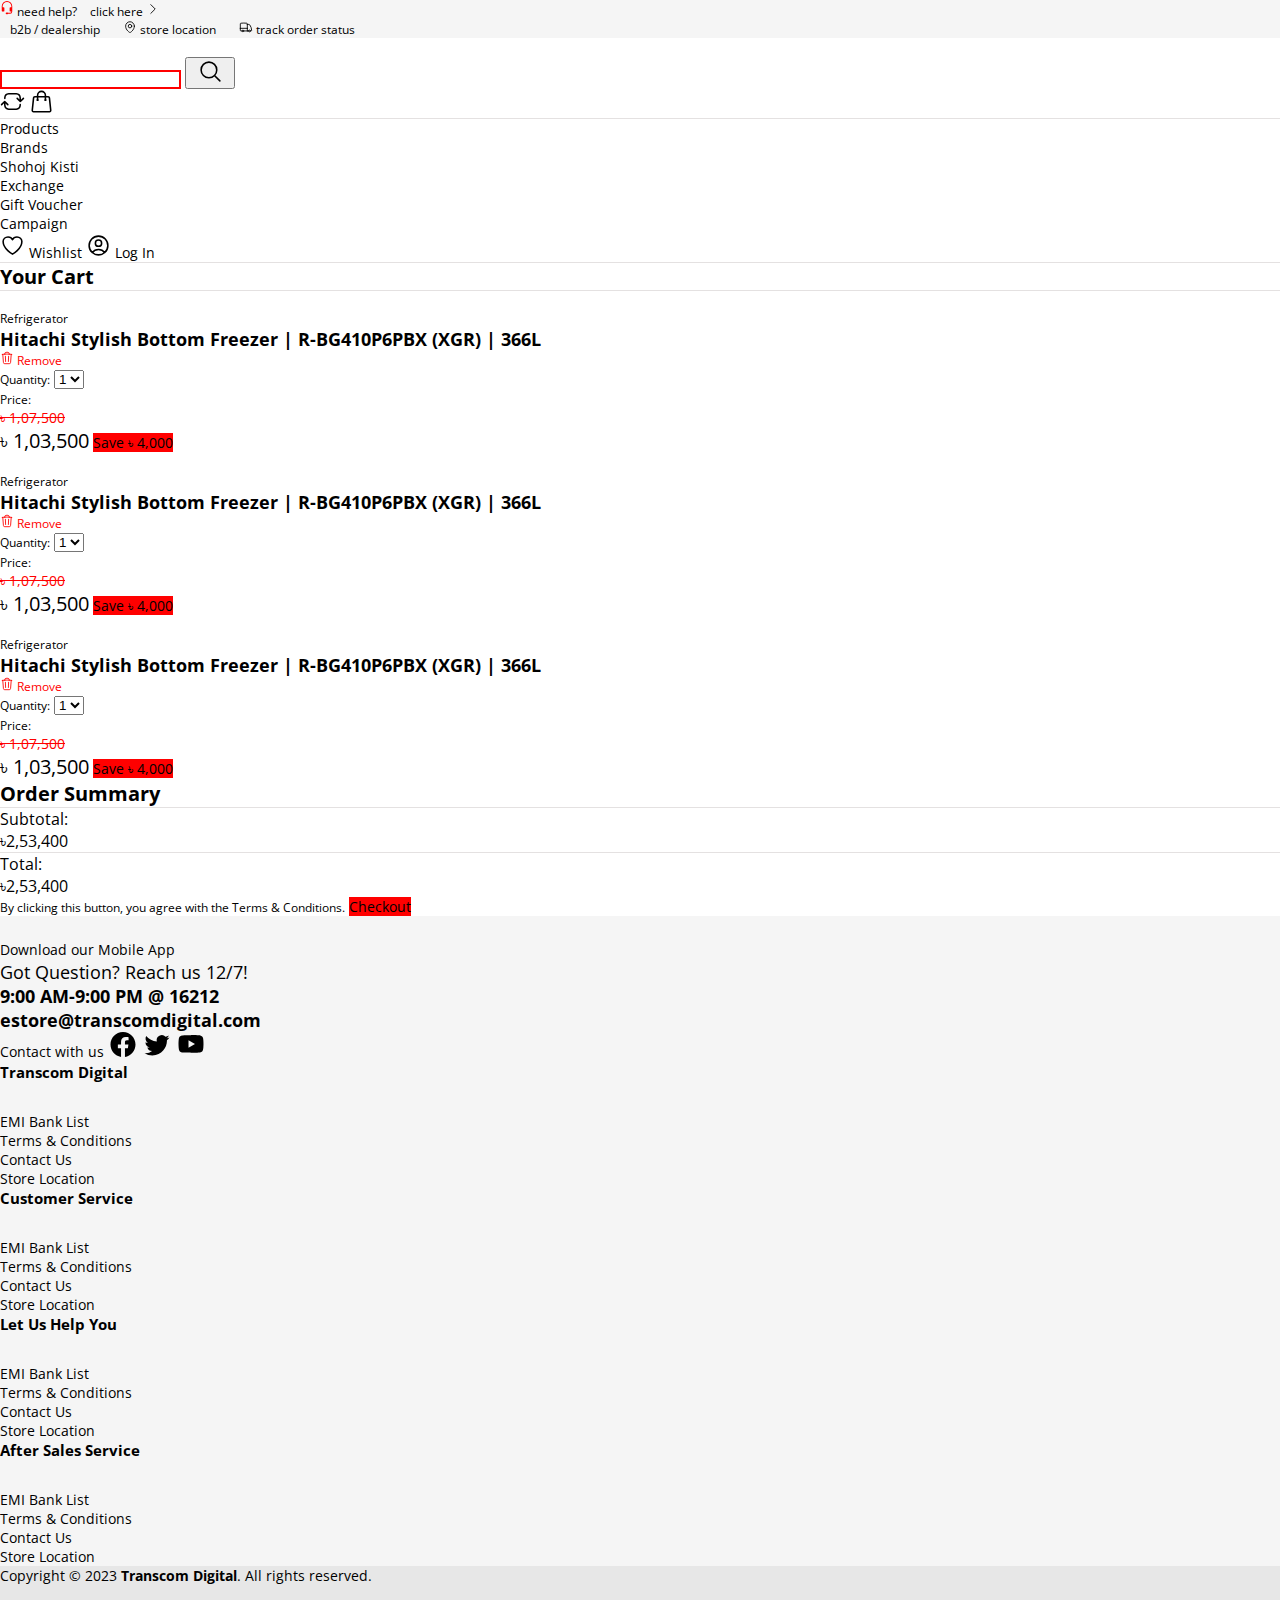
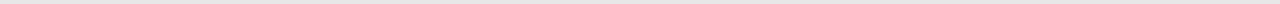
==== cart.html @ dd896b71 "cart page added" ====
<!doctype html>
<html lang="en">

<head>
    <meta charset="utf-8">
    <meta name="viewport" content="width=device-width, initial-scale=1">
    <meta name="developer" content="CODIXEN - https://codixen.com">
    <title>Transcom Digital | Buy original branded electronic products online BD</title>

    <!-- css -->
    <link href="https://cdn.jsdelivr.net/npm/bootstrap@5.3.0-alpha3/dist/css/bootstrap.min.css" rel="stylesheet"
        integrity="sha384-KK94CHFLLe+nY2dmCWGMq91rCGa5gtU4mk92HdvYe+M/SXH301p5ILy+dN9+nJOZ" crossorigin="anonymous">
    <link rel="stylesheet" href="https://cdnjs.cloudflare.com/ajax/libs/intl-tel-input/17.0.8/css/intlTelInput.css" />
    <link rel="stylesheet" href="assets/css/app.css">
</head>

<body>
    <!-- header area start -->
    <header class="header-area">
        <!-- header top area start -->
        <div class="header-top-area py-2 text-capitalize fs-12">
            <div class="container">
                <div class="row align-items-center">
                    <div class="col-lg-6">
                        <svg xmlns="http://www.w3.org/2000/svg" width="16" height="16" fill="red" class="bi bi-headset"
                            viewBox="0 0 16 16">
                            <path
                                d="M8 1a5 5 0 0 0-5 5v1h1a1 1 0 0 1 1 1v3a1 1 0 0 1-1 1H3a1 1 0 0 1-1-1V6a6 6 0 1 1 12 0v6a2.5 2.5 0 0 1-2.5 2.5H9.366a1 1 0 0 1-.866.5h-1a1 1 0 1 1 0-2h1a1 1 0 0 1 .866.5H11.5A1.5 1.5 0 0 0 13 12h-1a1 1 0 0 1-1-1V8a1 1 0 0 1 1-1h1V6a5 5 0 0 0-5-5z" />
                        </svg>
                        <span class="fw-bold">need help?</span>
                        <a href="" class="btn btn-sm btn-danger fs-12 mx-2">
                            click here
                            <span><svg xmlns="http://www.w3.org/2000/svg" fill="none" viewBox="0 0 24 24"
                                    stroke-width="1.5" stroke="currentColor" class="w-6 h-6">
                                    <path stroke-linecap="round" stroke-linejoin="round"
                                        d="M8.25 4.5l7.5 7.5-7.5 7.5" />
                                </svg>
                            </span>
                        </a>
                    </div>
                    <div class="col-lg-6 text-end">
                        <a href="" class="border-end text-danger">b2b / dealership</a>
                        <a href="" class="border-end text-dark">
                            <svg xmlns="http://www.w3.org/2000/svg" fill="none" viewBox="0 0 24 24" stroke-width="1.5"
                                stroke="currentColor" class="w-6 h-6">
                                <path stroke-linecap="round" stroke-linejoin="round"
                                    d="M15 10.5a3 3 0 11-6 0 3 3 0 016 0z" />
                                <path stroke-linecap="round" stroke-linejoin="round"
                                    d="M19.5 10.5c0 7.142-7.5 11.25-7.5 11.25S4.5 17.642 4.5 10.5a7.5 7.5 0 1115 0z" />
                            </svg>
                            store location
                        </a>
                        <a href="" class="text-dark">
                            <svg xmlns="http://www.w3.org/2000/svg" fill="none" viewBox="0 0 24 24" stroke-width="1.5"
                                stroke="currentColor" class="w-6 h-6">
                                <path stroke-linecap="round" stroke-linejoin="round"
                                    d="M8.25 18.75a1.5 1.5 0 01-3 0m3 0a1.5 1.5 0 00-3 0m3 0h6m-9 0H3.375a1.125 1.125 0 01-1.125-1.125V14.25m17.25 4.5a1.5 1.5 0 01-3 0m3 0a1.5 1.5 0 00-3 0m3 0h1.125c.621 0 1.129-.504 1.09-1.124a17.902 17.902 0 00-3.213-9.193 2.056 2.056 0 00-1.58-.86H14.25M16.5 18.75h-2.25m0-11.177v-.958c0-.568-.422-1.048-.987-1.106a48.554 48.554 0 00-10.026 0 1.106 1.106 0 00-.987 1.106v7.635m12-6.677v6.677m0 4.5v-4.5m0 0h-12" />
                            </svg>
                            track order status
                        </a>
                    </div>
                </div>
            </div>
        </div>
        <!-- header top area end -->
        <!-- header middle area start -->
        <div class="header-middle-area py-3 border-bottom">
            <div class="container">
                <div class="row align-items-center">
                    <div class="col-lg-2">
                        <a href="#" class="header-logo">
                            <img src="https://transcomdigital.com/_next/image?url=%2Ficons%2Ftranscom_logo.svg&w=1500&q=100"
                                alt="">
                        </a>
                    </div>
                    <div class="col-lg-8">
                        <form action="" class="search position-relative">
                            <div class="form-group">
                                <input type="text" name="" id="" class="form-control">
                                <button type="submit"
                                    class="position-absolute top-0 end-0 d-block bg-danger text-white rounded border-0">
                                    <svg xmlns="http://www.w3.org/2000/svg" fill="none" viewBox="0 0 24 24"
                                        stroke-width="1.5" stroke="currentColor" class="w-6 h-6">
                                        <path stroke-linecap="round" stroke-linejoin="round"
                                            d="M21 21l-5.197-5.197m0 0A7.5 7.5 0 105.196 5.196a7.5 7.5 0 0010.607 10.607z" />
                                    </svg>
                                </button>
                            </div>
                        </form>
                    </div>
                    <div class="col-lg-2 text-end">
                        <div class="row">
                            <a href="#" class="col">
                                <svg xmlns="http://www.w3.org/2000/svg" fill="none" viewBox="0 0 24 24"
                                    stroke-width="1.5" stroke="currentColor" class="w-6 h-6">
                                    <path stroke-linecap="round" stroke-linejoin="round"
                                        d="M19.5 12c0-1.232-.046-2.453-.138-3.662a4.006 4.006 0 00-3.7-3.7 48.678 48.678 0 00-7.324 0 4.006 4.006 0 00-3.7 3.7c-.017.22-.032.441-.046.662M19.5 12l3-3m-3 3l-3-3m-12 3c0 1.232.046 2.453.138 3.662a4.006 4.006 0 003.7 3.7 48.656 48.656 0 007.324 0 4.006 4.006 0 003.7-3.7c.017-.22.032-.441.046-.662M4.5 12l3 3m-3-3l-3 3" />
                                </svg>
                            </a>
                            <a href="#" class="col">
                                <svg xmlns="http://www.w3.org/2000/svg" fill="none" viewBox="0 0 24 24"
                                    stroke-width="1.5" stroke="currentColor" class="w-6 h-6">
                                    <path stroke-linecap="round" stroke-linejoin="round"
                                        d="M15.75 10.5V6a3.75 3.75 0 10-7.5 0v4.5m11.356-1.993l1.263 12c.07.665-.45 1.243-1.119 1.243H4.25a1.125 1.125 0 01-1.12-1.243l1.264-12A1.125 1.125 0 015.513 7.5h12.974c.576 0 1.059.435 1.119 1.007zM8.625 10.5a.375.375 0 11-.75 0 .375.375 0 01.75 0zm7.5 0a.375.375 0 11-.75 0 .375.375 0 01.75 0z" />
                                </svg>
                            </a>
                        </div>
                    </div>
                </div>
            </div>
        </div>
        <!-- header middle area end -->
        <!-- header bottom area start -->
        <div class="header-bottom-area py-3 border-bottom fw-bold">
            <div class="container">
                <div class="row">
                    <div class="col-lg-8">
                        <ul class="menu">
                            <li class="d-inline"><a href="#" class="px-3">Products</a></li>
                            <li class="d-inline"><a href="#" class="px-3">Brands</a></li>
                            <li class="d-inline"><a href="#" class="px-3">Shohoj Kisti</a></li>
                            <li class="d-inline"><a href="#" class="px-3">Exchange</a></li>
                            <li class="d-inline"><a href="#" class="px-3">Gift Voucher</a></li>
                            <li class="d-inline"><a href="#" class="px-3">Campaign</a></li>
                        </ul>
                    </div>
                    <div class="col-lg-4">
                        <div class="actions text-end">
                            <a href="#" class="px-3">
                                <svg xmlns="http://www.w3.org/2000/svg" fill="none" viewBox="0 0 24 24"
                                    stroke-width="1.5" stroke="currentColor" class="w-6 h-6">
                                    <path stroke-linecap="round" stroke-linejoin="round"
                                        d="M21 8.25c0-2.485-2.099-4.5-4.688-4.5-1.935 0-3.597 1.126-4.312 2.733-.715-1.607-2.377-2.733-4.313-2.733C5.1 3.75 3 5.765 3 8.25c0 7.22 9 12 9 12s9-4.78 9-12z" />
                                </svg>
                                Wishlist
                            </a>
                            <a href="#" class="px-3">
                                <svg xmlns="http://www.w3.org/2000/svg" fill="none" viewBox="0 0 24 24"
                                    stroke-width="1.5" stroke="currentColor" class="w-6 h-6">
                                    <path stroke-linecap="round" stroke-linejoin="round"
                                        d="M17.982 18.725A7.488 7.488 0 0012 15.75a7.488 7.488 0 00-5.982 2.975m11.963 0a9 9 0 10-11.963 0m11.963 0A8.966 8.966 0 0112 21a8.966 8.966 0 01-5.982-2.275M15 9.75a3 3 0 11-6 0 3 3 0 016 0z" />
                                </svg>
                                Log In
                            </a>
                        </div>
                    </div>
                </div>
            </div>
        </div>
        <!-- header bottom area end -->
    </header>
    <!-- header area end -->

    <!-- cart area start -->
    <section class="cart-area my-5">
        <div class="container">
            <div class="row">
                <div class="col-lg-8">
                    <div class="section-title border-bottom pb-3 mb-3">
                        <h3 class="d-inline align-bottom fs-20 fw-bold">Your Cart</h3>
                    </div>
                    <div class="cart-item d-block border rounded p-4 mb-3">
                        <div class="row">
                            <div class="col-lg-2">
                                <img src="https://transcomdigital.com/_next/image?url=https%3A%2F%2Ftranscom-storage.s3.amazonaws.com%2F2eb459e3-036e-4c2f-ac2a-2a2039c4a351%2Fddd04b35-531a-4fe0-bc10-d4103d6bf2a6%2Fe5081a13-0c1d-4900-9214-4e1d1017d3af&w=1500&q=100"
                                    alt="" class="img-fluid">
                            </div>
                            <div class="col-lg-6">
                                <div class="text-muted fs-12 mb-2">Refrigerator</div>
                                <h1 class="product-title fs-18 fw-bold">Hitachi Stylish Bottom Freezer | R-BG410P6PBX
                                    (XGR) | 366L</h1>

                                <div class="mt-4 text-red fs-12">
                                    <span>
                                        <svg xmlns="http://www.w3.org/2000/svg" fill="none" viewBox="0 0 24 24"
                                            stroke-width="1.5" stroke="currentColor" class="w-6 h-6">
                                            <path stroke-linecap="round" stroke-linejoin="round"
                                                d="M14.74 9l-.346 9m-4.788 0L9.26 9m9.968-3.21c.342.052.682.107 1.022.166m-1.022-.165L18.16 19.673a2.25 2.25 0 01-2.244 2.077H8.084a2.25 2.25 0 01-2.244-2.077L4.772 5.79m14.456 0a48.108 48.108 0 00-3.478-.397m-12 .562c.34-.059.68-.114 1.022-.165m0 0a48.11 48.11 0 013.478-.397m7.5 0v-.916c0-1.18-.91-2.164-2.09-2.201a51.964 51.964 0 00-3.32 0c-1.18.037-2.09 1.022-2.09 2.201v.916m7.5 0a48.667 48.667 0 00-7.5 0" />
                                        </svg>
                                    </span>
                                    Remove
                                </div>
                            </div>
                            <div class="col-lg-1 p-0">
                                <span class="fs-12 text-muted">Quantity:</span>
                                <select name="" id="" class="form-control form-select mt-1 py-1">
                                    <option value="">1</option>
                                    <option value="">2</option>
                                    <option value="">3</option>
                                    <option value="">4</option>
                                    <option value="">5</option>
                                </select>
                            </div>
                            <div class="col-lg-3 text-end">
                                <span class="fs-12 text-muted">Price:</span>
                                <div class="mt-1">
                                    <del class="text-red">&#2547; 1,07,500</del><br>
                                    <span class="fw-bold fs-20">&#2547; 1,03,500</span>
                                    <span class="badge bg-red p-2">Save &#2547; 4,000</span>
                                </div>
                            </div>
                        </div>
                    </div>
                    <div class="cart-item d-block border rounded p-4 mb-3">
                        <div class="row">
                            <div class="col-lg-2">
                                <img src="https://transcomdigital.com/_next/image?url=https%3A%2F%2Ftranscom-storage.s3.amazonaws.com%2F2eb459e3-036e-4c2f-ac2a-2a2039c4a351%2Fddd04b35-531a-4fe0-bc10-d4103d6bf2a6%2Fe5081a13-0c1d-4900-9214-4e1d1017d3af&w=1500&q=100"
                                    alt="" class="img-fluid">
                            </div>
                            <div class="col-lg-6">
                                <div class="text-muted fs-12 mb-2">Refrigerator</div>
                                <h1 class="product-title fs-18 fw-bold">Hitachi Stylish Bottom Freezer | R-BG410P6PBX
                                    (XGR) | 366L</h1>

                                <div class="mt-4 text-red fs-12">
                                    <span>
                                        <svg xmlns="http://www.w3.org/2000/svg" fill="none" viewBox="0 0 24 24"
                                            stroke-width="1.5" stroke="currentColor" class="w-6 h-6">
                                            <path stroke-linecap="round" stroke-linejoin="round"
                                                d="M14.74 9l-.346 9m-4.788 0L9.26 9m9.968-3.21c.342.052.682.107 1.022.166m-1.022-.165L18.16 19.673a2.25 2.25 0 01-2.244 2.077H8.084a2.25 2.25 0 01-2.244-2.077L4.772 5.79m14.456 0a48.108 48.108 0 00-3.478-.397m-12 .562c.34-.059.68-.114 1.022-.165m0 0a48.11 48.11 0 013.478-.397m7.5 0v-.916c0-1.18-.91-2.164-2.09-2.201a51.964 51.964 0 00-3.32 0c-1.18.037-2.09 1.022-2.09 2.201v.916m7.5 0a48.667 48.667 0 00-7.5 0" />
                                        </svg>
                                    </span>
                                    Remove
                                </div>
                            </div>
                            <div class="col-lg-1 p-0">
                                <span class="fs-12 text-muted">Quantity:</span>
                                <select name="" id="" class="form-control form-select mt-1 py-1">
                                    <option value="">1</option>
                                    <option value="">2</option>
                                    <option value="">3</option>
                                    <option value="">4</option>
                                    <option value="">5</option>
                                </select>
                            </div>
                            <div class="col-lg-3 text-end">
                                <span class="fs-12 text-muted">Price:</span>
                                <div class="mt-1">
                                    <del class="text-red">&#2547; 1,07,500</del><br>
                                    <span class="fw-bold fs-20">&#2547; 1,03,500</span>
                                    <span class="badge bg-red p-2">Save &#2547; 4,000</span>
                                </div>
                            </div>
                        </div>
                    </div>
                    <div class="cart-item d-block border rounded p-4 mb-3">
                        <div class="row">
                            <div class="col-lg-2">
                                <img src="https://transcomdigital.com/_next/image?url=https%3A%2F%2Ftranscom-storage.s3.amazonaws.com%2F2eb459e3-036e-4c2f-ac2a-2a2039c4a351%2Fddd04b35-531a-4fe0-bc10-d4103d6bf2a6%2Fe5081a13-0c1d-4900-9214-4e1d1017d3af&w=1500&q=100"
                                    alt="" class="img-fluid">
                            </div>
                            <div class="col-lg-6">
                                <div class="text-muted fs-12 mb-2">Refrigerator</div>
                                <h1 class="product-title fs-18 fw-bold">Hitachi Stylish Bottom Freezer | R-BG410P6PBX
                                    (XGR) | 366L</h1>

                                <div class="mt-4 text-red fs-12">
                                    <span>
                                        <svg xmlns="http://www.w3.org/2000/svg" fill="none" viewBox="0 0 24 24"
                                            stroke-width="1.5" stroke="currentColor" class="w-6 h-6">
                                            <path stroke-linecap="round" stroke-linejoin="round"
                                                d="M14.74 9l-.346 9m-4.788 0L9.26 9m9.968-3.21c.342.052.682.107 1.022.166m-1.022-.165L18.16 19.673a2.25 2.25 0 01-2.244 2.077H8.084a2.25 2.25 0 01-2.244-2.077L4.772 5.79m14.456 0a48.108 48.108 0 00-3.478-.397m-12 .562c.34-.059.68-.114 1.022-.165m0 0a48.11 48.11 0 013.478-.397m7.5 0v-.916c0-1.18-.91-2.164-2.09-2.201a51.964 51.964 0 00-3.32 0c-1.18.037-2.09 1.022-2.09 2.201v.916m7.5 0a48.667 48.667 0 00-7.5 0" />
                                        </svg>
                                    </span>
                                    Remove
                                </div>
                            </div>
                            <div class="col-lg-1 p-0">
                                <span class="fs-12 text-muted">Quantity:</span>
                                <select name="" id="" class="form-control form-select mt-1 py-1">
                                    <option value="">1</option>
                                    <option value="">2</option>
                                    <option value="">3</option>
                                    <option value="">4</option>
                                    <option value="">5</option>
                                </select>
                            </div>
                            <div class="col-lg-3 text-end">
                                <span class="fs-12 text-muted">Price:</span>
                                <div class="mt-1">
                                    <del class="text-red">&#2547; 1,07,500</del><br>
                                    <span class="fw-bold fs-20">&#2547; 1,03,500</span>
                                    <span class="badge bg-red p-2">Save &#2547; 4,000</span>
                                </div>
                            </div>
                        </div>
                    </div>
                </div>
                <div class="col-lg-4">
                    <div class="section-title border-bottom pb-3 mb-3">
                        <h3 class="d-inline align-bottom fs-20 fw-bold">Order Summary</h3>
                    </div>
                    <div class="cart-summary d-block border rounded p-4 mb-3">
                        <div class="row fs-16 border-bottom pb-3">
                            <div class="col-6">Subtotal:</div>
                            <div class="col-6 text-end">&#2547;2,53,400</div>
                        </div>
                        <div class="row fs-16 pt-3 fw-bold">
                            <div class="col-6">Total:</div>
                            <div class="col-6 text-end">&#2547;2,53,400</div>
                        </div>

                        <div class="mt-4 text-center">
                            <span class="fs-12">By clicking this button, you agree with the <a href="" class="text-primary fw-bold">Terms & Conditions</a>.</span>
                            <a href="" class="btn bg-red d-block text-white fw-bold mt-2">Checkout</a>
                        </div>
                    </div>
                </div>
            </div>
        </div>
    </section>
    <!-- cart area end -->

    <!-- footer area start -->
    <footer class="footer-area pt-5">
        <div class="container">
            <div class="row">
                <div class="col-lg-4">
                    <div class="footer-info fs-16">
                        <div class="footer-info-logo mb-3">
                            <img src="https://transcomdigital.com/_next/image?url=%2Ficons%2Ftranscom_logo.svg&w=767&q=75"
                                alt="" class="img-fluid">
                        </div>
                        <div class="footer-info-app mb-3">
                            <span class="d-block mb-2 fs-14">Download our Mobile App</span>
                            <a href="">
                                <img src="https://transcom-storage.s3.amazonaws.com/2eb459e3-036e-4c2f-ac2a-2a2039c4a351/ddd04b35-531a-4fe0-bc10-d4103d6bf2a6/images/e6010407-0215-4f55-82fb-11883429ef50"
                                    alt="" width="150">
                            </a>
                            <a href="">
                                <img src="https://transcom-storage.s3.amazonaws.com/2eb459e3-036e-4c2f-ac2a-2a2039c4a351/ddd04b35-531a-4fe0-bc10-d4103d6bf2a6/images/e6010407-0220-4f20-bfe4-8feb5bbae293"
                                    alt="" width="150">
                            </a>
                        </div>
                        <div class="footer-info-contact fs-18 mb-3">
                            Got Question? Reach us 12/7! <br>
                            <strong>
                                9:00 AM-9:00 PM @ 16212 <br>
                                estore@transcomdigital.com
                            </strong>
                        </div>
                        <div class="footer-info-social">
                            <span class="d-block mb-2 fs-14">Contact with us</span>
                            <span>
                                <svg xmlns="http://www.w3.org/2000/svg" width="25" height="25" fill="currentColor"
                                    class="bi bi-facebook" viewBox="0 0 16 16">
                                    <path
                                        d="M16 8.049c0-4.446-3.582-8.05-8-8.05C3.58 0-.002 3.603-.002 8.05c0 4.017 2.926 7.347 6.75 7.951v-5.625h-2.03V8.05H6.75V6.275c0-2.017 1.195-3.131 3.022-3.131.876 0 1.791.157 1.791.157v1.98h-1.009c-.993 0-1.303.621-1.303 1.258v1.51h2.218l-.354 2.326H9.25V16c3.824-.604 6.75-3.934 6.75-7.951z" />
                                </svg>
                            </span>
                            <span>
                                <svg xmlns="http://www.w3.org/2000/svg" width="25" height="25" fill="currentColor"
                                    class="bi bi-twitter" viewBox="0 0 16 16">
                                    <path
                                        d="M5.026 15c6.038 0 9.341-5.003 9.341-9.334 0-.14 0-.282-.006-.422A6.685 6.685 0 0 0 16 3.542a6.658 6.658 0 0 1-1.889.518 3.301 3.301 0 0 0 1.447-1.817 6.533 6.533 0 0 1-2.087.793A3.286 3.286 0 0 0 7.875 6.03a9.325 9.325 0 0 1-6.767-3.429 3.289 3.289 0 0 0 1.018 4.382A3.323 3.323 0 0 1 .64 6.575v.045a3.288 3.288 0 0 0 2.632 3.218 3.203 3.203 0 0 1-.865.115 3.23 3.23 0 0 1-.614-.057 3.283 3.283 0 0 0 3.067 2.277A6.588 6.588 0 0 1 .78 13.58a6.32 6.32 0 0 1-.78-.045A9.344 9.344 0 0 0 5.026 15z" />
                                </svg>
                            </span>
                            <span>
                                <svg xmlns="http://www.w3.org/2000/svg" width="25" height="25" fill="currentColor"
                                    class="bi bi-youtube" viewBox="0 0 16 16">
                                    <path
                                        d="M8.051 1.999h.089c.822.003 4.987.033 6.11.335a2.01 2.01 0 0 1 1.415 1.42c.101.38.172.883.22 1.402l.01.104.022.26.008.104c.065.914.073 1.77.074 1.957v.075c-.001.194-.01 1.108-.082 2.06l-.008.105-.009.104c-.05.572-.124 1.14-.235 1.558a2.007 2.007 0 0 1-1.415 1.42c-1.16.312-5.569.334-6.18.335h-.142c-.309 0-1.587-.006-2.927-.052l-.17-.006-.087-.004-.171-.007-.171-.007c-1.11-.049-2.167-.128-2.654-.26a2.007 2.007 0 0 1-1.415-1.419c-.111-.417-.185-.986-.235-1.558L.09 9.82l-.008-.104A31.4 31.4 0 0 1 0 7.68v-.123c.002-.215.01-.958.064-1.778l.007-.103.003-.052.008-.104.022-.26.01-.104c.048-.519.119-1.023.22-1.402a2.007 2.007 0 0 1 1.415-1.42c.487-.13 1.544-.21 2.654-.26l.17-.007.172-.006.086-.003.171-.007A99.788 99.788 0 0 1 7.858 2h.193zM6.4 5.209v4.818l4.157-2.408L6.4 5.209z" />
                                </svg>
                            </span>
                        </div>
                    </div>
                </div>
                <div class="col-lg-2">
                    <div class="footer-menu">
                        <h4 class="fs-15">Transcom Digital</h4>

                        <ul>
                            <li class="py-1"><a href="">EMI Bank List</a></li>
                            <li class="py-1"><a href="">Terms & Conditions</a></li>
                            <li class="py-1"><a href="">Contact Us</a></li>
                            <li class="py-1"><a href="">Store Location</a></li>
                        </ul>
                    </div>
                </div>
                <div class="col-lg-2">
                    <div class="footer-menu">
                        <h4 class="fs-15">Customer Service</h4>

                        <ul>
                            <li class="py-1"><a href="">EMI Bank List</a></li>
                            <li class="py-1"><a href="">Terms & Conditions</a></li>
                            <li class="py-1"><a href="">Contact Us</a></li>
                            <li class="py-1"><a href="">Store Location</a></li>
                        </ul>
                    </div>
                </div>
                <div class="col-lg-2">
                    <div class="footer-menu">
                        <h4 class="fs-15">Let Us Help You</h4>

                        <ul>
                            <li class="py-1"><a href="">EMI Bank List</a></li>
                            <li class="py-1"><a href="">Terms & Conditions</a></li>
                            <li class="py-1"><a href="">Contact Us</a></li>
                            <li class="py-1"><a href="">Store Location</a></li>
                        </ul>
                    </div>
                </div>
                <div class="col-lg-2">
                    <div class="footer-menu">
                        <h4 class="fs-15">After Sales Service</h4>

                        <ul>
                            <li class="py-1"><a href="">EMI Bank List</a></li>
                            <li class="py-1"><a href="">Terms & Conditions</a></li>
                            <li class="py-1"><a href="">Contact Us</a></li>
                            <li class="py-1"><a href="">Store Location</a></li>
                        </ul>
                    </div>
                </div>
            </div>
        </div>
        <div class="footer-copyrights py-3 mt-4">
            <div class="container">
                <div class="row">
                    <div class="col-lg-6">
                        <p>
                            Copyright &copy; 2023 <strong>Transcom Digital</strong>. All rights reserved.
                        </p>
                    </div>
                    <div class="col-lg-6">
                        <img src="https://nagadhat.com.bd/public/images/payment-methods.png" alt="" class="img-fluid">
                    </div>
                </div>
            </div>
        </div>
    </footer>
    <!-- footer area end -->

    <!-- js -->
    <script src="https://cdn.jsdelivr.net/npm/bootstrap@5.3.0-alpha3/dist/js/bootstrap.bundle.min.js"
        integrity="sha384-ENjdO4Dr2bkBIFxQpeoTz1HIcje39Wm4jDKdf19U8gI4ddQ3GYNS7NTKfAdVQSZe"
        crossorigin="anonymous"></script>
    <script src="https://cdnjs.cloudflare.com/ajax/libs/intl-tel-input/17.0.8/js/intlTelInput.min.js"></script>
    <script src="assets/js/app.js"></script>
</body>

</html>
---- assets/css/app.css ----
/* open sans font */
@import url('https://fonts.googleapis.com/css2?family=Open+Sans:wght@400;500;600;700;800&display=swap');

/* default css */
*{
    margin: 0;
    padding: 0;
    box-sizing: border-box;
}

body {
    font-family: 'Open Sans', sans-serif;
    font-size: 14px;
}

svg {
    width: 14px;
}

a {
    text-decoration: none;
    color: inherit;
}

p {
    margin-bottom: 0;
}

.mb-100 {
    margin-bottom: 100px;
}

ol,
ul {
    padding-left: 0;
    margin-bottom: 0;
    list-style: none;
}

.border-bottom {
    border-bottom: 1px solid #a0959548 !important;
}

.transition {
    transition: .3s all ease-in-out;
}

.bg-red {
    background-color: #ff0000 !important;
}

.text-red {
    color: #ff0000 !important;
}

.fs-12 {
    font-size: 12px;
}

.fs-14 {
    font-size: 14px;
}

.fs-15 {
    font-size: 15px;
}

.fs-16 {
    font-size: 16px;
}

.fs-18 {
    font-size: 18px;
}

.fs-20 {
    font-size: 20px;
}

/* section area css */
.section-title .btn {
    border: 2px solid #ff0000;
}

/* header area css */
.header-top-area {
    background-color: #f5f5f5;
}

.header-top-area a {
    padding: 0 10px;
}

.header-top-area a:last-child {
    padding-right: 0;
}

.header-middle-area svg,
.header-bottom-area .actions svg {
    width: 25px;
}

.header-middle-area .form-control,
.header-middle-area .form-control:focus {
    border: 2px solid #ff0000;
    border-color: #ff0000 !important;
}

.header-middle-area .search button {
    height: 100%;
    width: 50px;
}

.header-bottom-area .menu li a:first-child {
    padding-left: 0 !important;
}

.header-bottom-area .actions a:last-child {
    padding-right: 0;
}

/* product item css */
.product-item:hover .product-action {
    opacity: 1 !important;
}

.product-item .product-image img {
    max-width: 70%;
}

.product-item .product-image .product-badge {
    width: 40px;
    height: 40px;
    padding: 6px 10px;
    line-height: 13px;
}

/* footer area css */
.footer-area {
    background-color: #f5f5f5;
}

.footer-area .footer-info .footer-info-social svg {
    width: 30px;
}

.footer-area .footer-menu h4 {
    margin-bottom: 30px;
    font-weight: bold;
}

.footer-area .footer-copyrights {
    background-color: #e7e7e7;
}

/* product details area css */
.product-details-area {
    padding: 22px 0 10px 0;
    background-color: #f5f5f5;
}

.product-details-area .product-price {
    line-height: 22px;
}

.product-details-area .product-price span {
    font-size: 20px;
}

.product-details-area .nav-pills li {
    margin-right: 40px;
    transition: .3s all ease-in-out;
    position: relative;
}

.product-details-area .nav-pills li:hover {
    color: blueviolet;
}

.product-details-area .nav-pills .pill-active {
    font-weight: 600;
}

.product-details-area .nav-pills .pill-active::before {
    width: 100%;
    height: 2px;
    background: #000000;
    position: absolute;
    bottom: -10px;
    left: 0;
    content: "";
}

.product-overview .product-total > div {
    margin-right: 15px;
}

.product-overview .product-price {
    font-size: 30px;
}

/* login area css */
.iti {
    display: block !important;
}
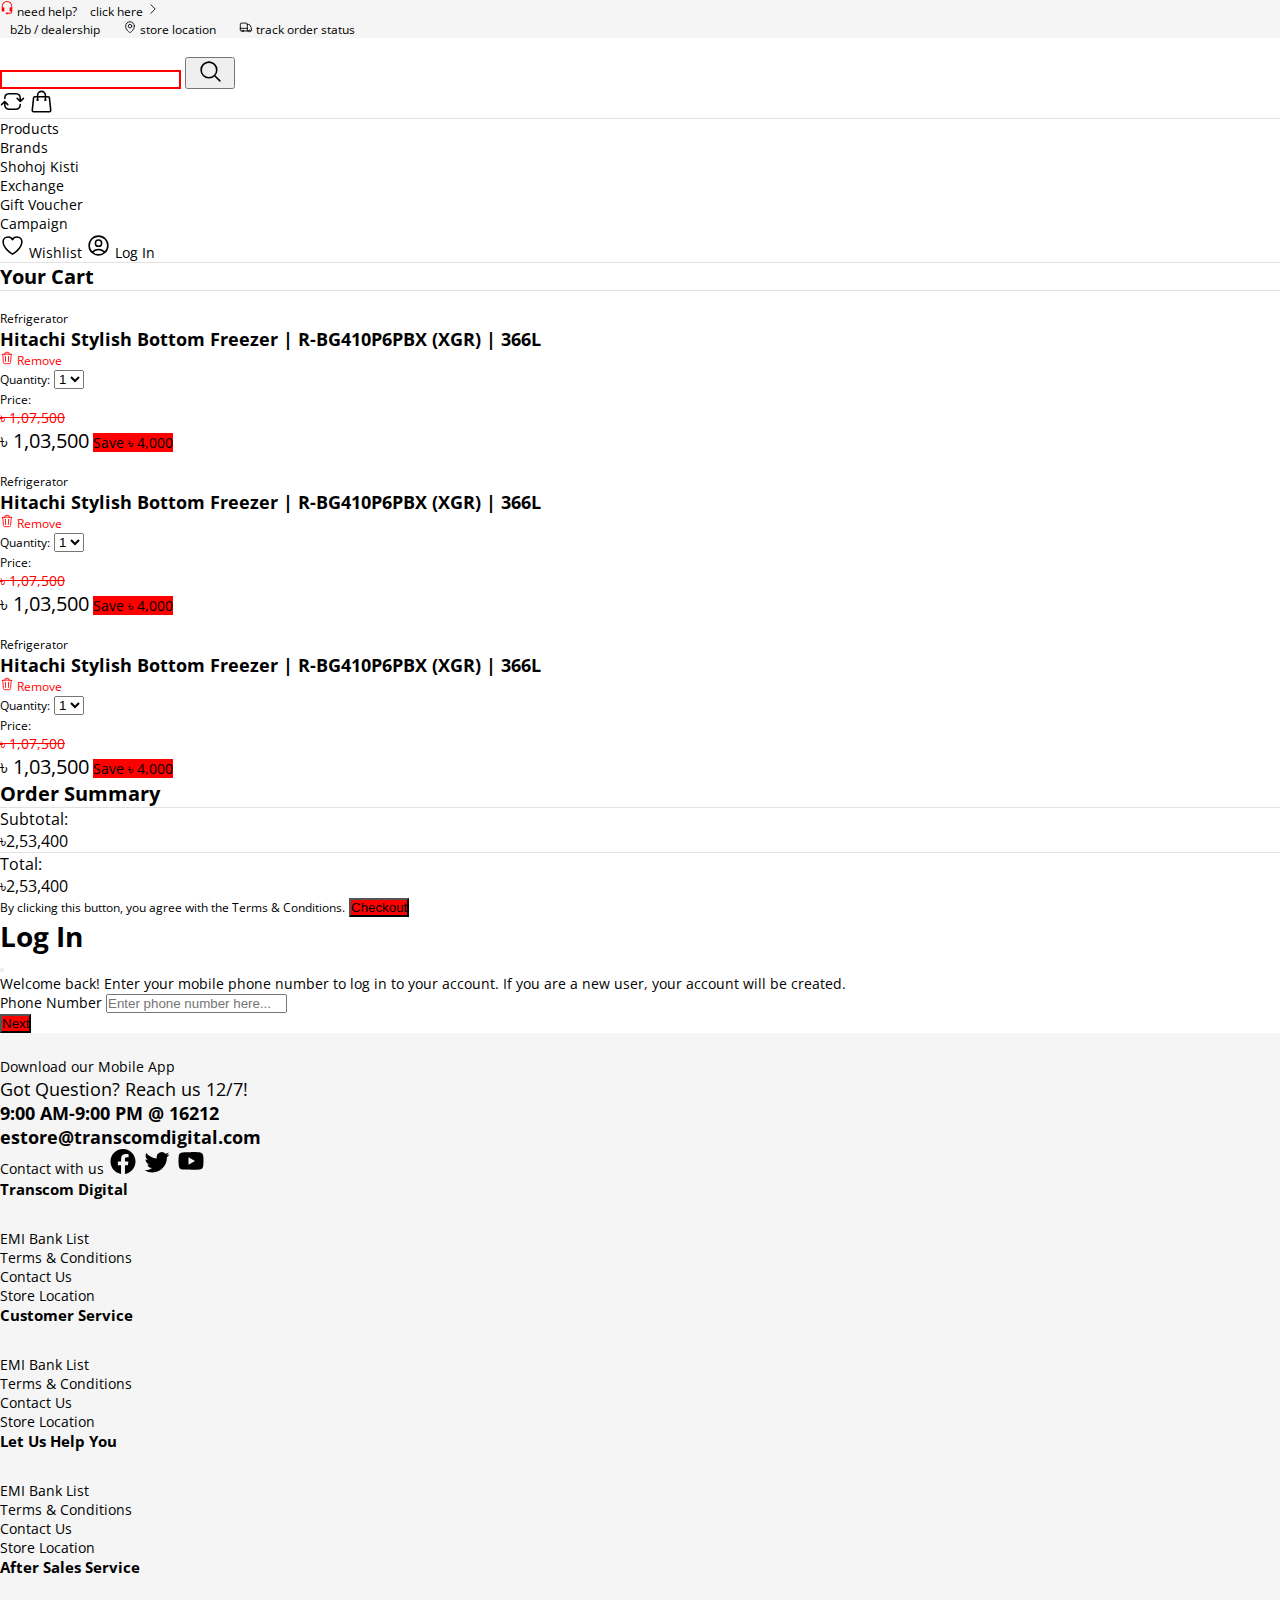
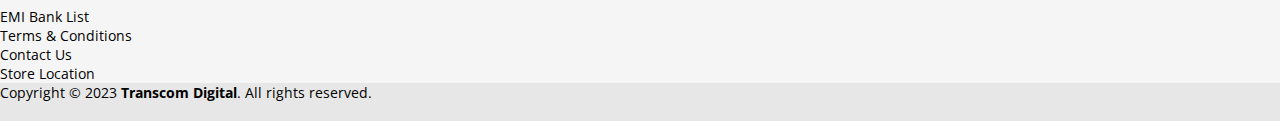
==== commit 22cf7463: "add login modal" ====
--- a/cart.html
+++ b/cart.html
@@ -10,6 +10,8 @@
     <!-- css -->
     <link href="https://cdn.jsdelivr.net/npm/bootstrap@5.3.0-alpha3/dist/css/bootstrap.min.css" rel="stylesheet"
         integrity="sha384-KK94CHFLLe+nY2dmCWGMq91rCGa5gtU4mk92HdvYe+M/SXH301p5ILy+dN9+nJOZ" crossorigin="anonymous">
+    <link rel="stylesheet" href="https://cdnjs.cloudflare.com/ajax/libs/font-awesome/5.15.1/css/all.min.css">
+    <link rel="stylesheet" type="text/css" href="https://cdn.jsdelivr.net/npm/slick-carousel@1.8.1/slick/slick.css" />
     <link rel="stylesheet" href="https://cdnjs.cloudflare.com/ajax/libs/intl-tel-input/17.0.8/css/intlTelInput.css" />
     <link rel="stylesheet" href="assets/css/app.css">
 </head>
@@ -301,8 +303,10 @@
                         </div>
 
                         <div class="mt-4 text-center">
-                            <span class="fs-12">By clicking this button, you agree with the <a href="" class="text-primary fw-bold">Terms & Conditions</a>.</span>
-                            <a href="" class="btn bg-red d-block text-white fw-bold mt-2">Checkout</a>
+                            <span class="fs-12">By clicking this button, you agree with the <a href=""
+                                    class="text-primary fw-bold">Terms & Conditions</a>.</span>
+                            <!-- <a href="" class="btn bg-red d-block text-white fw-bold mt-2">Checkout</a> -->
+                            <button class="btn bg-red col-12 text-white fw-bold mt-2" data-bs-toggle="modal" data-bs-target="#loginModal">Checkout</button>
                         </div>
                     </div>
                 </div>
@@ -310,6 +314,32 @@
         </div>
     </section>
     <!-- cart area end -->
+
+    <!-- login modal start -->
+    <div class="modal fade" id="loginModal" tabindex="-1" aria-labelledby="loginModalLabel" aria-hidden="true">
+        <div class="modal-dialog">
+            <div class="modal-content">
+                <div class="modal-header">
+                    <h1 class="modal-title fs-5" id="loginModalLabel">Log In</h1>
+                    <button type="button" class="btn-close" data-bs-dismiss="modal" aria-label="Close"></button>
+                </div>
+                <div class="modal-body">
+                    <p class="mb-3">
+                        Welcome back! Enter your mobile phone number to log in to your account. If you are a new user, your account will be created.
+                    </p>
+                    <form action="" method="" autocomplete="off">
+                        <div class="form-group mb-3">
+                            <label for="" class="form-label d-block fw-bold">Phone Number</label>
+                            <input type="tel" name="" id="phone" class="form-control"
+                                placeholder="Enter phone number here...">
+                        </div>
+                        <button type="submit" class="btn bg-red text-white col-12">Next</button>
+                    </form>
+                </div>
+            </div>
+        </div>
+    </div>
+    <!-- login modal end -->
 
     <!-- footer area start -->
     <footer class="footer-area pt-5">
@@ -433,9 +463,11 @@
     <!-- footer area end -->
 
     <!-- js -->
+    <script type="text/javascript" src="https://code.jquery.com/jquery-1.11.0.min.js"></script>
     <script src="https://cdn.jsdelivr.net/npm/bootstrap@5.3.0-alpha3/dist/js/bootstrap.bundle.min.js"
         integrity="sha384-ENjdO4Dr2bkBIFxQpeoTz1HIcje39Wm4jDKdf19U8gI4ddQ3GYNS7NTKfAdVQSZe"
         crossorigin="anonymous"></script>
+    <script type="text/javascript" src="//cdn.jsdelivr.net/npm/slick-carousel@1.8.1/slick/slick.min.js"></script>
     <script src="https://cdnjs.cloudflare.com/ajax/libs/intl-tel-input/17.0.8/js/intlTelInput.min.js"></script>
     <script src="assets/js/app.js"></script>
 </body>
--- a/assets/css/app.css
+++ b/assets/css/app.css
@@ -2,7 +2,7 @@
 @import url('https://fonts.googleapis.com/css2?family=Open+Sans:wght@400;500;600;700;800&display=swap');
 
 /* default css */
-*{
+* {
     margin: 0;
     padding: 0;
     box-sizing: border-box;
@@ -28,19 +28,27 @@
 
 .mb-100 {
     margin-bottom: 100px;
+}
+
+.mb-60 {
+    margin-bottom: 60px;
 }
 
 ol,
 ul {
     padding-left: 0;
     margin-bottom: 0;
-    list-style: none;
+    list-style-type: none;
 }
 
 .border-bottom {
     border-bottom: 1px solid #a0959548 !important;
 }
 
+.vertical-align {
+    vertical-align: middle;
+}
+
 .transition {
     transition: .3s all ease-in-out;
 }
@@ -49,14 +57,26 @@
     background-color: #ff0000 !important;
 }
 
+.bg-light {
+    background-color: #e7e7e7;
+}
+
 .text-red {
     color: #ff0000 !important;
 }
 
+.text-underline {
+    text-decoration: underline;
+}
+
 .fs-12 {
     font-size: 12px;
 }
 
+.fs-13 {
+    font-size: 13px;
+}
+
 .fs-14 {
     font-size: 14px;
 }
@@ -75,6 +95,58 @@
 
 .fs-20 {
     font-size: 20px;
+}
+
+.vertical-align-middle {
+    vertical-align: middle;
+}
+
+/* slick slider css */
+button.prevdot.slick-arrow {
+    position: absolute;
+    top: 50%;
+    left: -2%;
+    transform: translateY(-50%);
+    z-index: 1;
+    border: 0;
+    background: #ffffff;
+    padding: 20px;
+    border-radius: 4px;
+}
+
+button.nextdot.slick-arrow {
+    position: absolute;
+    top: 50%;
+    right: -2%;
+    transform: translateY(-50%);
+    z-index: 1;
+    border: 0;
+    background: #ffffff;
+    padding: 20px;
+    border-radius: 4px;
+}
+
+ul.slick-dots {
+    position: absolute;
+    bottom: 20px;
+    left: 50%;
+    transform: translateX(-50%);
+    list-style-type: none;
+}
+
+ul.slick-dots li {
+    display: inline;
+}
+
+ul.slick-dots li button {
+    border: none;
+    padding: 10px;
+    margin: 5px;
+    border-radius: 50%;
+    background: orange;
+    width: 30px;
+    height: 30px;
+    line-height: 100%;
 }
 
 /* section area css */
@@ -191,7 +263,7 @@
     content: "";
 }
 
-.product-overview .product-total > div {
+.product-overview .product-total>div {
     margin-right: 15px;
 }
 
@@ -202,4 +274,15 @@
 /* login area css */
 .iti {
     display: block !important;
+}
+
+/* checkout area css */
+.checkout-process .step-icon {
+    width: 50px;
+    height: 50px;
+    border-radius: 50%;
+    background-color: #ff0000;
+    display: inline-block;
+    text-align: center;
+    line-height: 50px;
 }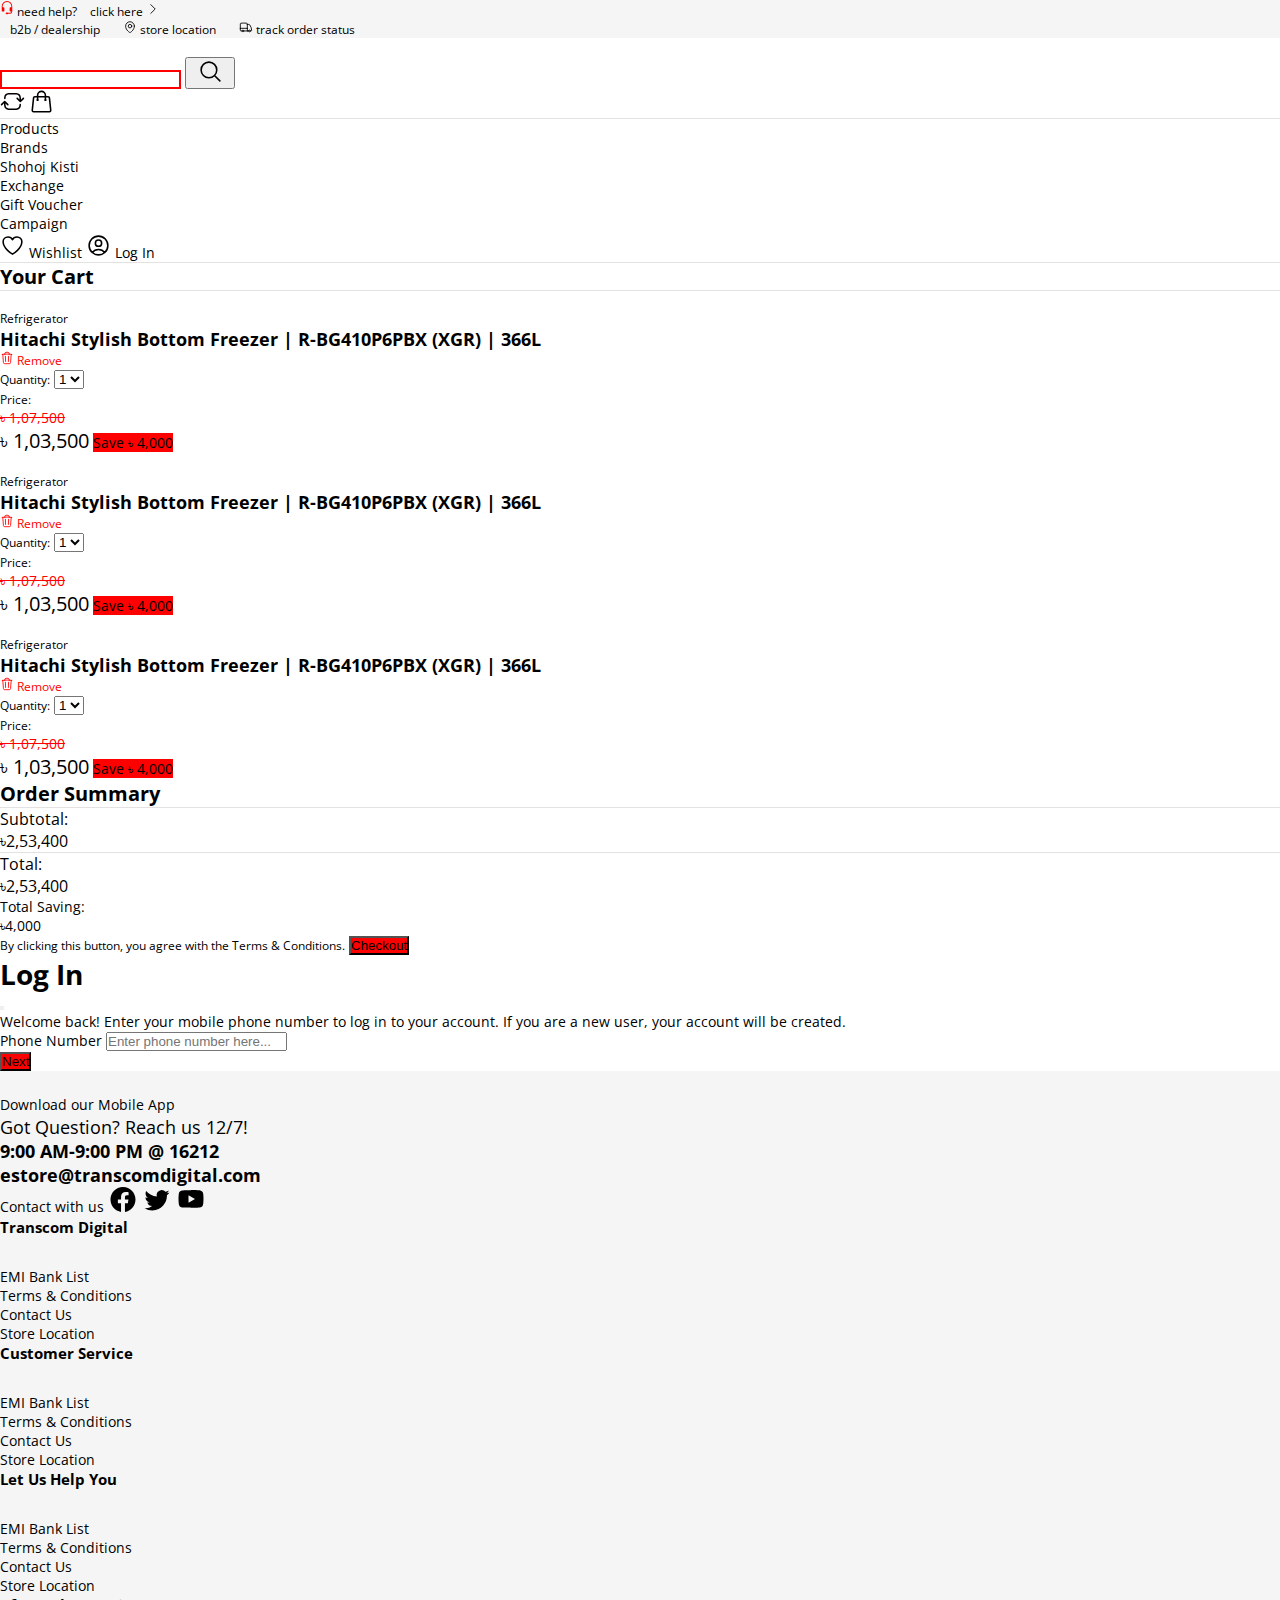
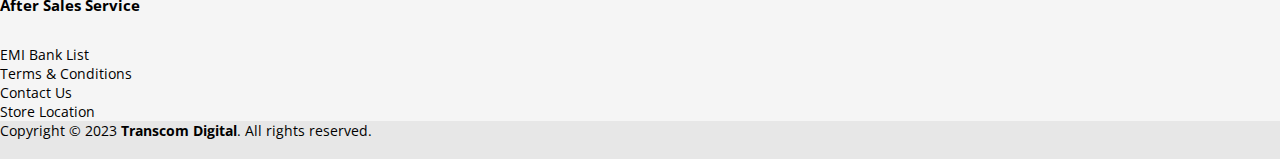
==== commit c6300285: "add total saving" ====
--- a/cart.html
+++ b/cart.html
@@ -297,9 +297,13 @@
                             <div class="col-6">Subtotal:</div>
                             <div class="col-6 text-end">&#2547;2,53,400</div>
                         </div>
-                        <div class="row fs-16 pt-3 fw-bold">
+                        <div class="row fs-16 mb-3 pt-3 fw-bold">
                             <div class="col-6">Total:</div>
                             <div class="col-6 text-end">&#2547;2,53,400</div>
+                        </div>
+                        <div class="row fs-16 border-top pt-3 fw-bold">
+                            <div class="col-6 fs-14">Total Saving:</div>
+                            <div class="col-6 text-end fs-14">&#2547;4,000</div>
                         </div>
 
                         <div class="mt-4 text-center">
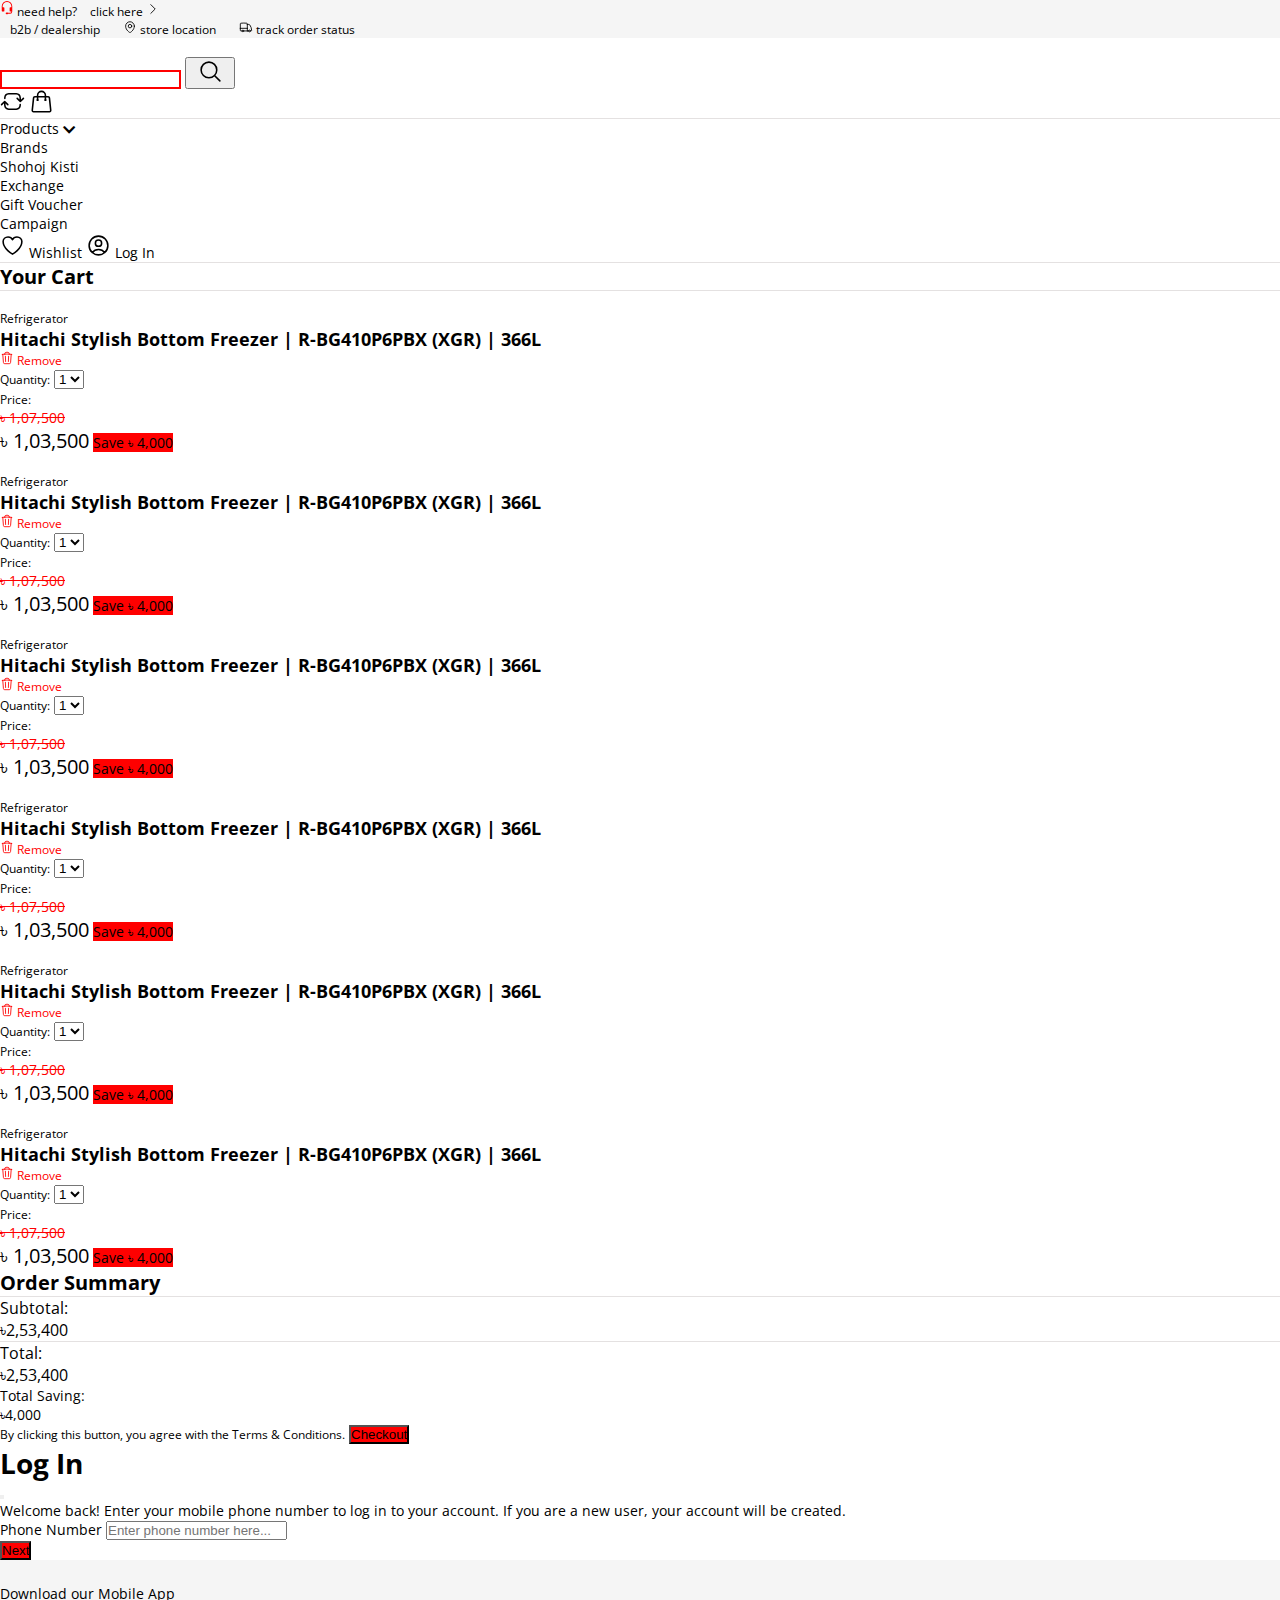
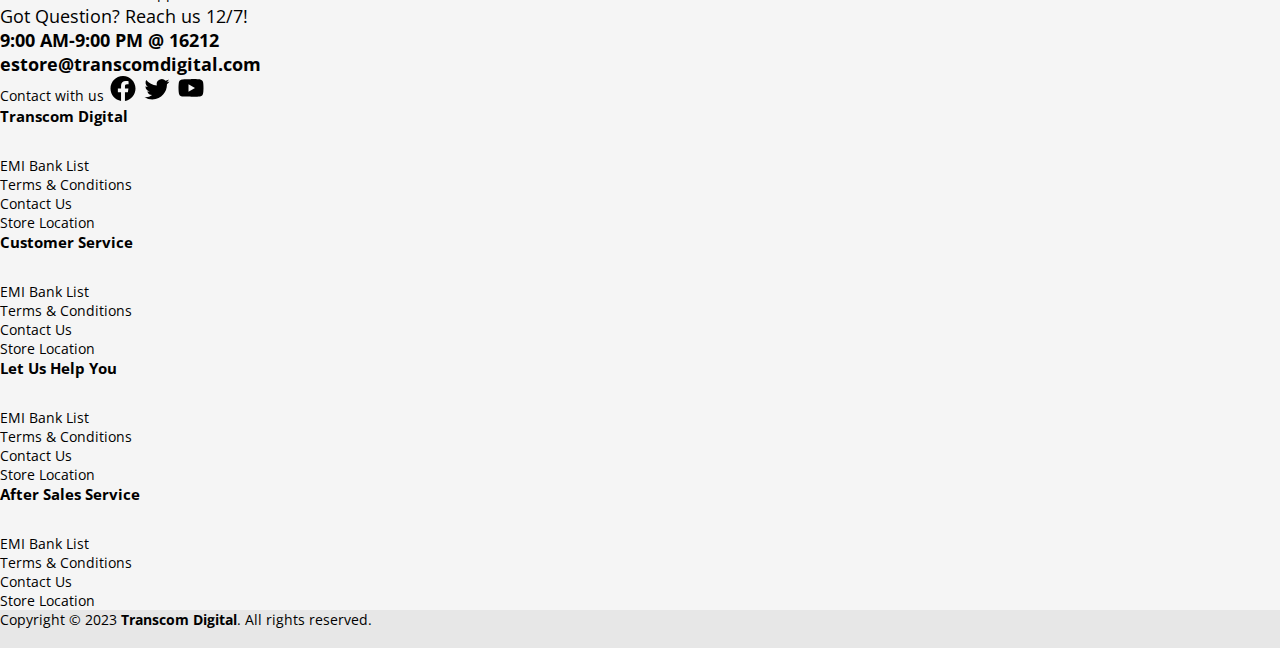
==== commit ed5055bf: "fix initial responsive issues" ====
--- a/cart.html
+++ b/cart.html
@@ -20,7 +20,7 @@
     <!-- header area start -->
     <header class="header-area">
         <!-- header top area start -->
-        <div class="header-top-area py-2 text-capitalize fs-12">
+        <div class="header-top-area py-2 text-capitalize fs-12 d-none d-lg-block">
             <div class="container">
                 <div class="row align-items-center">
                     <div class="col-lg-6">
@@ -69,13 +69,13 @@
         <div class="header-middle-area py-3 border-bottom">
             <div class="container">
                 <div class="row align-items-center">
-                    <div class="col-lg-2">
+                    <div class="col-6 col-lg-2">
                         <a href="#" class="header-logo">
                             <img src="https://transcomdigital.com/_next/image?url=%2Ficons%2Ftranscom_logo.svg&w=1500&q=100"
                                 alt="">
                         </a>
                     </div>
-                    <div class="col-lg-8">
+                    <div class="col-lg-8 d-none d-lg-block">
                         <form action="" class="search position-relative">
                             <div class="form-group">
                                 <input type="text" name="" id="" class="form-control">
@@ -90,7 +90,7 @@
                             </div>
                         </form>
                     </div>
-                    <div class="col-lg-2 text-end">
+                    <div class="col-4 offset-2 col-lg-2 text-end">
                         <div class="row">
                             <a href="#" class="col">
                                 <svg xmlns="http://www.w3.org/2000/svg" fill="none" viewBox="0 0 24 24"
@@ -113,17 +113,42 @@
         </div>
         <!-- header middle area end -->
         <!-- header bottom area start -->
-        <div class="header-bottom-area py-3 border-bottom fw-bold">
+        <div class="header-bottom-area py-3 border-bottom fw-bold d-none d-lg-block">
             <div class="container">
                 <div class="row">
                     <div class="col-lg-8">
                         <ul class="menu">
-                            <li class="d-inline"><a href="#" class="px-3">Products</a></li>
-                            <li class="d-inline"><a href="#" class="px-3">Brands</a></li>
-                            <li class="d-inline"><a href="#" class="px-3">Shohoj Kisti</a></li>
-                            <li class="d-inline"><a href="#" class="px-3">Exchange</a></li>
-                            <li class="d-inline"><a href="#" class="px-3">Gift Voucher</a></li>
-                            <li class="d-inline"><a href="#" class="px-3">Campaign</a></li>
+                            <li class="d-inline">
+                                <a href="#" class="px-3">
+                                    Products <span><i class="fas fa-chevron-down vertical-align-middle"></i></span>
+                                </a>
+                                <!-- <ul class="sub-menu">
+                                        <li>
+                                            <a href="">Desktop</a>
+                                        </li>
+                                        <li>
+                                            <a href="">TV | AV</a>
+                                        </li>
+                                        <li>
+                                            <a href="">Laptop</a>
+                                        </li>
+                                    </ul> -->
+                            </li>
+                            <li class="d-inline">
+                                <a href="#" class="px-3">Brands</a>
+                            </li>
+                            <li class="d-inline">
+                                <a href="#" class="px-3">Shohoj Kisti</a>
+                            </li>
+                            <li class="d-inline">
+                                <a href="#" class="px-3">Exchange</a>
+                            </li>
+                            <li class="d-inline">
+                                <a href="#" class="px-3">Gift Voucher</a>
+                            </li>
+                            <li class="d-inline">
+                                <a href="#" class="px-3">Campaign</a>
+                            </li>
                         </ul>
                     </div>
                     <div class="col-lg-4">
@@ -162,12 +187,12 @@
                         <h3 class="d-inline align-bottom fs-20 fw-bold">Your Cart</h3>
                     </div>
                     <div class="cart-item d-block border rounded p-4 mb-3">
-                        <div class="row">
-                            <div class="col-lg-2">
+                        <div class="row align-items-center">
+                            <div class="col-3 col-lg-2">
                                 <img src="https://transcomdigital.com/_next/image?url=https%3A%2F%2Ftranscom-storage.s3.amazonaws.com%2F2eb459e3-036e-4c2f-ac2a-2a2039c4a351%2Fddd04b35-531a-4fe0-bc10-d4103d6bf2a6%2Fe5081a13-0c1d-4900-9214-4e1d1017d3af&w=1500&q=100"
                                     alt="" class="img-fluid">
                             </div>
-                            <div class="col-lg-6">
+                            <div class="col-8 col-lg-6">
                                 <div class="text-muted fs-12 mb-2">Refrigerator</div>
                                 <h1 class="product-title fs-18 fw-bold">Hitachi Stylish Bottom Freezer | R-BG410P6PBX
                                     (XGR) | 366L</h1>
@@ -183,7 +208,7 @@
                                     Remove
                                 </div>
                             </div>
-                            <div class="col-lg-1 p-0">
+                            <div class="col-2 col-lg-1 p-0">
                                 <span class="fs-12 text-muted">Quantity:</span>
                                 <select name="" id="" class="form-control form-select mt-1 py-1">
                                     <option value="">1</option>
@@ -193,7 +218,7 @@
                                     <option value="">5</option>
                                 </select>
                             </div>
-                            <div class="col-lg-3 text-end">
+                            <div class="col-6 offset-4 col-lg-3 offset-lg-0 text-end">
                                 <span class="fs-12 text-muted">Price:</span>
                                 <div class="mt-1">
                                     <del class="text-red">&#2547; 1,07,500</del><br>
@@ -204,12 +229,12 @@
                         </div>
                     </div>
                     <div class="cart-item d-block border rounded p-4 mb-3">
-                        <div class="row">
-                            <div class="col-lg-2">
+                        <div class="row align-items-center">
+                            <div class="col-3 col-lg-2">
                                 <img src="https://transcomdigital.com/_next/image?url=https%3A%2F%2Ftranscom-storage.s3.amazonaws.com%2F2eb459e3-036e-4c2f-ac2a-2a2039c4a351%2Fddd04b35-531a-4fe0-bc10-d4103d6bf2a6%2Fe5081a13-0c1d-4900-9214-4e1d1017d3af&w=1500&q=100"
                                     alt="" class="img-fluid">
                             </div>
-                            <div class="col-lg-6">
+                            <div class="col-8 col-lg-6">
                                 <div class="text-muted fs-12 mb-2">Refrigerator</div>
                                 <h1 class="product-title fs-18 fw-bold">Hitachi Stylish Bottom Freezer | R-BG410P6PBX
                                     (XGR) | 366L</h1>
@@ -225,7 +250,7 @@
                                     Remove
                                 </div>
                             </div>
-                            <div class="col-lg-1 p-0">
+                            <div class="col-2 col-lg-1 p-0">
                                 <span class="fs-12 text-muted">Quantity:</span>
                                 <select name="" id="" class="form-control form-select mt-1 py-1">
                                     <option value="">1</option>
@@ -235,7 +260,7 @@
                                     <option value="">5</option>
                                 </select>
                             </div>
-                            <div class="col-lg-3 text-end">
+                            <div class="col-6 offset-4 col-lg-3 offset-lg-0 text-end">
                                 <span class="fs-12 text-muted">Price:</span>
                                 <div class="mt-1">
                                     <del class="text-red">&#2547; 1,07,500</del><br>
@@ -246,12 +271,12 @@
                         </div>
                     </div>
                     <div class="cart-item d-block border rounded p-4 mb-3">
-                        <div class="row">
-                            <div class="col-lg-2">
+                        <div class="row align-items-center">
+                            <div class="col-3 col-lg-2">
                                 <img src="https://transcomdigital.com/_next/image?url=https%3A%2F%2Ftranscom-storage.s3.amazonaws.com%2F2eb459e3-036e-4c2f-ac2a-2a2039c4a351%2Fddd04b35-531a-4fe0-bc10-d4103d6bf2a6%2Fe5081a13-0c1d-4900-9214-4e1d1017d3af&w=1500&q=100"
                                     alt="" class="img-fluid">
                             </div>
-                            <div class="col-lg-6">
+                            <div class="col-8 col-lg-6">
                                 <div class="text-muted fs-12 mb-2">Refrigerator</div>
                                 <h1 class="product-title fs-18 fw-bold">Hitachi Stylish Bottom Freezer | R-BG410P6PBX
                                     (XGR) | 366L</h1>
@@ -267,7 +292,7 @@
                                     Remove
                                 </div>
                             </div>
-                            <div class="col-lg-1 p-0">
+                            <div class="col-2 col-lg-1 p-0">
                                 <span class="fs-12 text-muted">Quantity:</span>
                                 <select name="" id="" class="form-control form-select mt-1 py-1">
                                     <option value="">1</option>
@@ -277,7 +302,7 @@
                                     <option value="">5</option>
                                 </select>
                             </div>
-                            <div class="col-lg-3 text-end">
+                            <div class="col-6 offset-4 col-lg-3 offset-lg-0 text-end">
                                 <span class="fs-12 text-muted">Price:</span>
                                 <div class="mt-1">
                                     <del class="text-red">&#2547; 1,07,500</del><br>
@@ -287,6 +312,132 @@
                             </div>
                         </div>
                     </div>
+                    <div class="cart-item d-block border rounded p-4 mb-3">
+                        <div class="row align-items-center">
+                            <div class="col-3 col-lg-2">
+                                <img src="https://transcomdigital.com/_next/image?url=https%3A%2F%2Ftranscom-storage.s3.amazonaws.com%2F2eb459e3-036e-4c2f-ac2a-2a2039c4a351%2Fddd04b35-531a-4fe0-bc10-d4103d6bf2a6%2Fe5081a13-0c1d-4900-9214-4e1d1017d3af&w=1500&q=100"
+                                    alt="" class="img-fluid">
+                            </div>
+                            <div class="col-8 col-lg-6">
+                                <div class="text-muted fs-12 mb-2">Refrigerator</div>
+                                <h1 class="product-title fs-18 fw-bold">Hitachi Stylish Bottom Freezer | R-BG410P6PBX
+                                    (XGR) | 366L</h1>
+
+                                <div class="mt-4 text-red fs-12">
+                                    <span>
+                                        <svg xmlns="http://www.w3.org/2000/svg" fill="none" viewBox="0 0 24 24"
+                                            stroke-width="1.5" stroke="currentColor" class="w-6 h-6">
+                                            <path stroke-linecap="round" stroke-linejoin="round"
+                                                d="M14.74 9l-.346 9m-4.788 0L9.26 9m9.968-3.21c.342.052.682.107 1.022.166m-1.022-.165L18.16 19.673a2.25 2.25 0 01-2.244 2.077H8.084a2.25 2.25 0 01-2.244-2.077L4.772 5.79m14.456 0a48.108 48.108 0 00-3.478-.397m-12 .562c.34-.059.68-.114 1.022-.165m0 0a48.11 48.11 0 013.478-.397m7.5 0v-.916c0-1.18-.91-2.164-2.09-2.201a51.964 51.964 0 00-3.32 0c-1.18.037-2.09 1.022-2.09 2.201v.916m7.5 0a48.667 48.667 0 00-7.5 0" />
+                                        </svg>
+                                    </span>
+                                    Remove
+                                </div>
+                            </div>
+                            <div class="col-2 col-lg-1 p-0">
+                                <span class="fs-12 text-muted">Quantity:</span>
+                                <select name="" id="" class="form-control form-select mt-1 py-1">
+                                    <option value="">1</option>
+                                    <option value="">2</option>
+                                    <option value="">3</option>
+                                    <option value="">4</option>
+                                    <option value="">5</option>
+                                </select>
+                            </div>
+                            <div class="col-6 offset-4 col-lg-3 offset-lg-0 text-end">
+                                <span class="fs-12 text-muted">Price:</span>
+                                <div class="mt-1">
+                                    <del class="text-red">&#2547; 1,07,500</del><br>
+                                    <span class="fw-bold fs-20">&#2547; 1,03,500</span>
+                                    <span class="badge bg-red p-2">Save &#2547; 4,000</span>
+                                </div>
+                            </div>
+                        </div>
+                    </div>
+                    <div class="cart-item d-block border rounded p-4 mb-3">
+                        <div class="row align-items-center">
+                            <div class="col-3 col-lg-2">
+                                <img src="https://transcomdigital.com/_next/image?url=https%3A%2F%2Ftranscom-storage.s3.amazonaws.com%2F2eb459e3-036e-4c2f-ac2a-2a2039c4a351%2Fddd04b35-531a-4fe0-bc10-d4103d6bf2a6%2Fe5081a13-0c1d-4900-9214-4e1d1017d3af&w=1500&q=100"
+                                    alt="" class="img-fluid">
+                            </div>
+                            <div class="col-8 col-lg-6">
+                                <div class="text-muted fs-12 mb-2">Refrigerator</div>
+                                <h1 class="product-title fs-18 fw-bold">Hitachi Stylish Bottom Freezer | R-BG410P6PBX
+                                    (XGR) | 366L</h1>
+
+                                <div class="mt-4 text-red fs-12">
+                                    <span>
+                                        <svg xmlns="http://www.w3.org/2000/svg" fill="none" viewBox="0 0 24 24"
+                                            stroke-width="1.5" stroke="currentColor" class="w-6 h-6">
+                                            <path stroke-linecap="round" stroke-linejoin="round"
+                                                d="M14.74 9l-.346 9m-4.788 0L9.26 9m9.968-3.21c.342.052.682.107 1.022.166m-1.022-.165L18.16 19.673a2.25 2.25 0 01-2.244 2.077H8.084a2.25 2.25 0 01-2.244-2.077L4.772 5.79m14.456 0a48.108 48.108 0 00-3.478-.397m-12 .562c.34-.059.68-.114 1.022-.165m0 0a48.11 48.11 0 013.478-.397m7.5 0v-.916c0-1.18-.91-2.164-2.09-2.201a51.964 51.964 0 00-3.32 0c-1.18.037-2.09 1.022-2.09 2.201v.916m7.5 0a48.667 48.667 0 00-7.5 0" />
+                                        </svg>
+                                    </span>
+                                    Remove
+                                </div>
+                            </div>
+                            <div class="col-2 col-lg-1 p-0">
+                                <span class="fs-12 text-muted">Quantity:</span>
+                                <select name="" id="" class="form-control form-select mt-1 py-1">
+                                    <option value="">1</option>
+                                    <option value="">2</option>
+                                    <option value="">3</option>
+                                    <option value="">4</option>
+                                    <option value="">5</option>
+                                </select>
+                            </div>
+                            <div class="col-6 offset-4 col-lg-3 offset-lg-0 text-end">
+                                <span class="fs-12 text-muted">Price:</span>
+                                <div class="mt-1">
+                                    <del class="text-red">&#2547; 1,07,500</del><br>
+                                    <span class="fw-bold fs-20">&#2547; 1,03,500</span>
+                                    <span class="badge bg-red p-2">Save &#2547; 4,000</span>
+                                </div>
+                            </div>
+                        </div>
+                    </div>
+                    <div class="cart-item d-block border rounded p-4 mb-3">
+                        <div class="row align-items-center">
+                            <div class="col-3 col-lg-2">
+                                <img src="https://transcomdigital.com/_next/image?url=https%3A%2F%2Ftranscom-storage.s3.amazonaws.com%2F2eb459e3-036e-4c2f-ac2a-2a2039c4a351%2Fddd04b35-531a-4fe0-bc10-d4103d6bf2a6%2Fe5081a13-0c1d-4900-9214-4e1d1017d3af&w=1500&q=100"
+                                    alt="" class="img-fluid">
+                            </div>
+                            <div class="col-8 col-lg-6">
+                                <div class="text-muted fs-12 mb-2">Refrigerator</div>
+                                <h1 class="product-title fs-18 fw-bold">Hitachi Stylish Bottom Freezer | R-BG410P6PBX
+                                    (XGR) | 366L</h1>
+
+                                <div class="mt-4 text-red fs-12">
+                                    <span>
+                                        <svg xmlns="http://www.w3.org/2000/svg" fill="none" viewBox="0 0 24 24"
+                                            stroke-width="1.5" stroke="currentColor" class="w-6 h-6">
+                                            <path stroke-linecap="round" stroke-linejoin="round"
+                                                d="M14.74 9l-.346 9m-4.788 0L9.26 9m9.968-3.21c.342.052.682.107 1.022.166m-1.022-.165L18.16 19.673a2.25 2.25 0 01-2.244 2.077H8.084a2.25 2.25 0 01-2.244-2.077L4.772 5.79m14.456 0a48.108 48.108 0 00-3.478-.397m-12 .562c.34-.059.68-.114 1.022-.165m0 0a48.11 48.11 0 013.478-.397m7.5 0v-.916c0-1.18-.91-2.164-2.09-2.201a51.964 51.964 0 00-3.32 0c-1.18.037-2.09 1.022-2.09 2.201v.916m7.5 0a48.667 48.667 0 00-7.5 0" />
+                                        </svg>
+                                    </span>
+                                    Remove
+                                </div>
+                            </div>
+                            <div class="col-2 col-lg-1 p-0">
+                                <span class="fs-12 text-muted">Quantity:</span>
+                                <select name="" id="" class="form-control form-select mt-1 py-1">
+                                    <option value="">1</option>
+                                    <option value="">2</option>
+                                    <option value="">3</option>
+                                    <option value="">4</option>
+                                    <option value="">5</option>
+                                </select>
+                            </div>
+                            <div class="col-6 offset-4 col-lg-3 offset-lg-0 text-end">
+                                <span class="fs-12 text-muted">Price:</span>
+                                <div class="mt-1">
+                                    <del class="text-red">&#2547; 1,07,500</del><br>
+                                    <span class="fw-bold fs-20">&#2547; 1,03,500</span>
+                                    <span class="badge bg-red p-2">Save &#2547; 4,000</span>
+                                </div>
+                            </div>
+                        </div>
+                    </div>
                 </div>
                 <div class="col-lg-4">
                     <div class="section-title border-bottom pb-3 mb-3">
@@ -310,7 +461,8 @@
                             <span class="fs-12">By clicking this button, you agree with the <a href=""
                                     class="text-primary fw-bold">Terms & Conditions</a>.</span>
                             <!-- <a href="" class="btn bg-red d-block text-white fw-bold mt-2">Checkout</a> -->
-                            <button class="btn bg-red col-12 text-white fw-bold mt-2" data-bs-toggle="modal" data-bs-target="#loginModal">Checkout</button>
+                            <button class="btn bg-red col-12 text-white fw-bold mt-2" data-bs-toggle="modal"
+                                data-bs-target="#loginModal">Checkout</button>
                         </div>
                     </div>
                 </div>
@@ -329,7 +481,8 @@
                 </div>
                 <div class="modal-body">
                     <p class="mb-3">
-                        Welcome back! Enter your mobile phone number to log in to your account. If you are a new user, your account will be created.
+                        Welcome back! Enter your mobile phone number to log in to your account. If you are a new user,
+                        your account will be created.
                     </p>
                     <form action="" method="" autocomplete="off">
                         <div class="form-group mb-3">
@@ -453,7 +606,7 @@
             <div class="container">
                 <div class="row">
                     <div class="col-lg-6">
-                        <p>
+                        <p class="text-center text-lg-start">
                             Copyright &copy; 2023 <strong>Transcom Digital</strong>. All rights reserved.
                         </p>
                     </div>
--- a/assets/css/app.css
+++ b/assets/css/app.css
@@ -183,12 +183,45 @@
     width: 50px;
 }
 
+.header-bottom-area .menu li {
+    position: relative;
+}
+
 .header-bottom-area .menu li a:first-child {
     padding-left: 0 !important;
 }
 
 .header-bottom-area .actions a:last-child {
     padding-right: 0;
+}
+
+.header-bottom-area .menu .sub-menu {
+    position: absolute;
+    bottom: -125px;
+    left: 0;
+    background-color: #ffffff;
+    padding: 20px 15px;
+    box-shadow: 0 0 10px rgba(0, 0, 0, 0.2);
+    z-index: 1;
+    border-radius: 3px;
+    min-width: 140px;
+}
+
+.header-bottom-area .sub-menu li {
+    position: relative;
+    display: block;
+    width: 100%;
+    transition: .3s all ease-in-out;
+}
+
+.header-bottom-area .sub-menu a {
+    padding: 4px 2px;
+    display: inline-block;
+    width: 100%;
+}
+
+.header-bottom-area .sub-menu li:hover {
+    background-color: #f6f6f6;
 }
 
 /* product item css */
@@ -225,6 +258,16 @@
     background-color: #e7e7e7;
 }
 
+@media (max-width: 768px) {
+    .footer-area .footer-menu {
+        margin-top: 30px;
+    }
+
+    .footer-area .footer-menu h4 {
+        margin-bottom: 10px;
+    }
+}
+
 /* product details area css */
 .product-details-area {
     padding: 22px 0 10px 0;
@@ -269,6 +312,13 @@
 
 .product-overview .product-price {
     font-size: 30px;
+}
+
+@media (max-width: 768px) {
+    .product-details-area .nav-pills li {
+        margin-right: 15px;
+        font-size: 14px;
+    }
 }
 
 /* login area css */
@@ -285,4 +335,20 @@
     display: inline-block;
     text-align: center;
     line-height: 50px;
+}
+
+/* cart area css */
+@media (max-width: 768px) {
+    .cart-area .cart-item {
+        font-size: 12px !important;
+    }
+
+    .cart-area .cart-item h1 {
+        font-size: 13px;
+    }
+
+    .cart-area .cart-item span {
+        display: block;
+        font-size: 12px !important;
+    }
 }